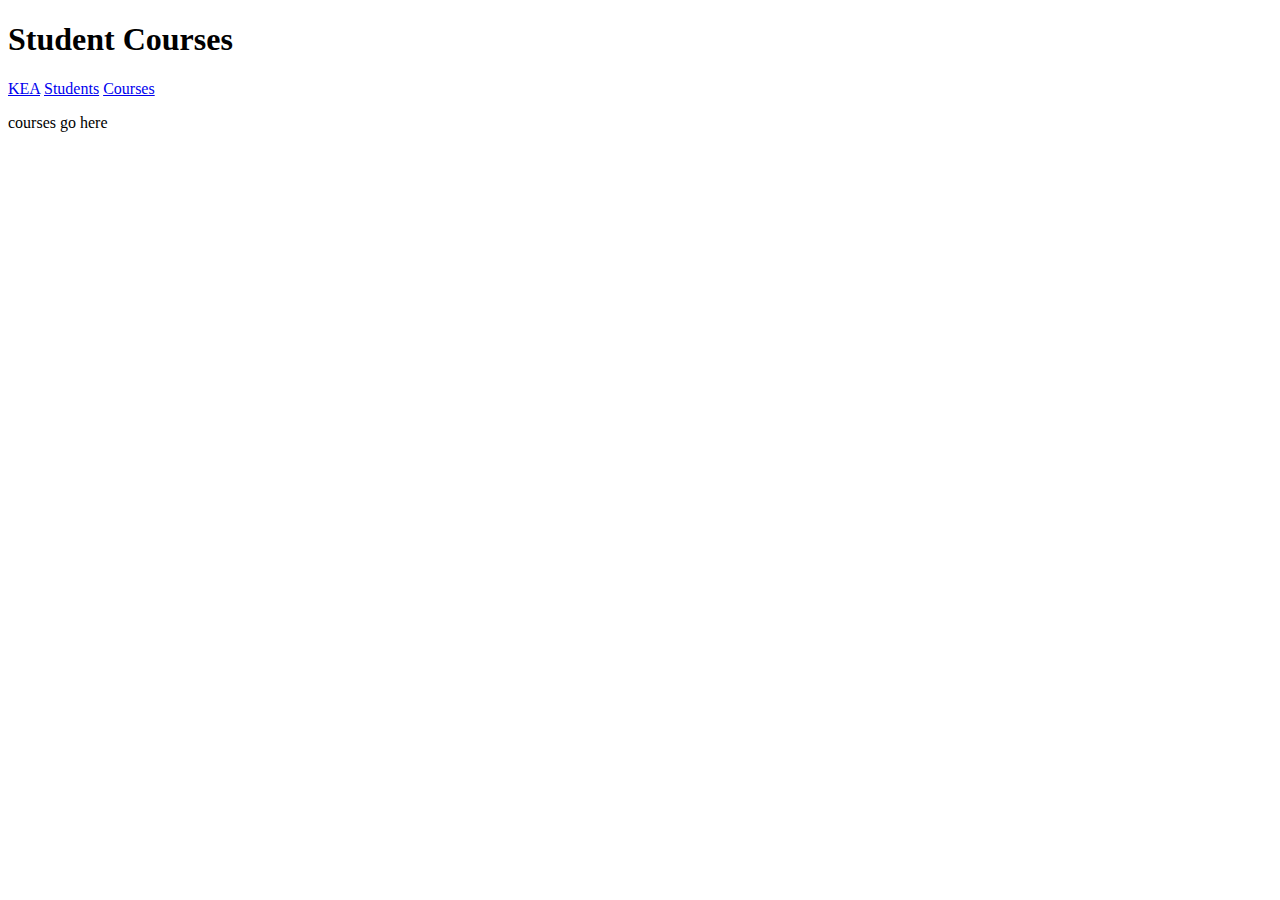
==== src/main/resources/templates/courses.html @ 6a8ba187 "- lavet menu - sat sider op - osv" ====
<!DOCTYPE html>
<html lang="en" xmlns:th="http://www.thymeleaf.org">
<head>
    <meta charset="UTF-8">
    <title>Student Courses</title>
    <!-- stylesheet -->
    <link rel="stylesheet" type="text/css" href="/css/styles.css">
</head>
<body>
<!-- TODO: MENU -->
<!-- TODO: Table of students -->
<div class="container">
    <h1>Student Courses</h1>

    <nav>
        <a href="/">KEA</a>
        <a href="/students">Students</a>
        <a href="/courses">Courses</a>
    </nav>

    <p>courses go here</p>

</div>
</body>
</html>
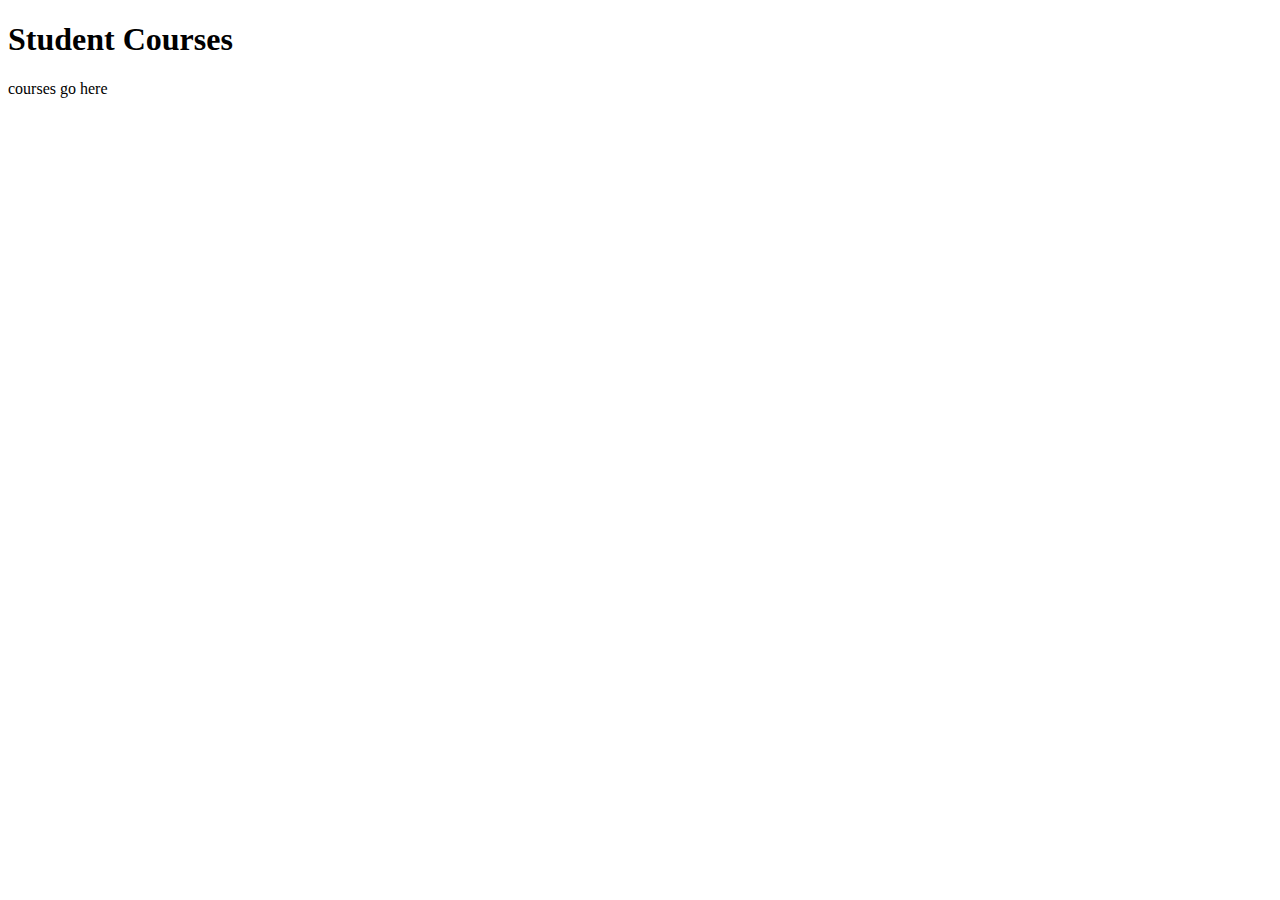
==== commit 27b27783: "- fixet styling og lidt forskelligt" ====
--- a/src/main/resources/templates/courses.html
+++ b/src/main/resources/templates/courses.html
@@ -7,16 +7,10 @@
     <link rel="stylesheet" type="text/css" href="/css/styles.css">
 </head>
 <body>
-<!-- TODO: MENU -->
-<!-- TODO: Table of students -->
 <div class="container">
     <h1>Student Courses</h1>
 
-    <nav>
-        <a href="/">KEA</a>
-        <a href="/students">Students</a>
-        <a href="/courses">Courses</a>
-    </nav>
+    <header th:insert="fragments/header.html :: header"> </header>
 
     <p>courses go here</p>
 
